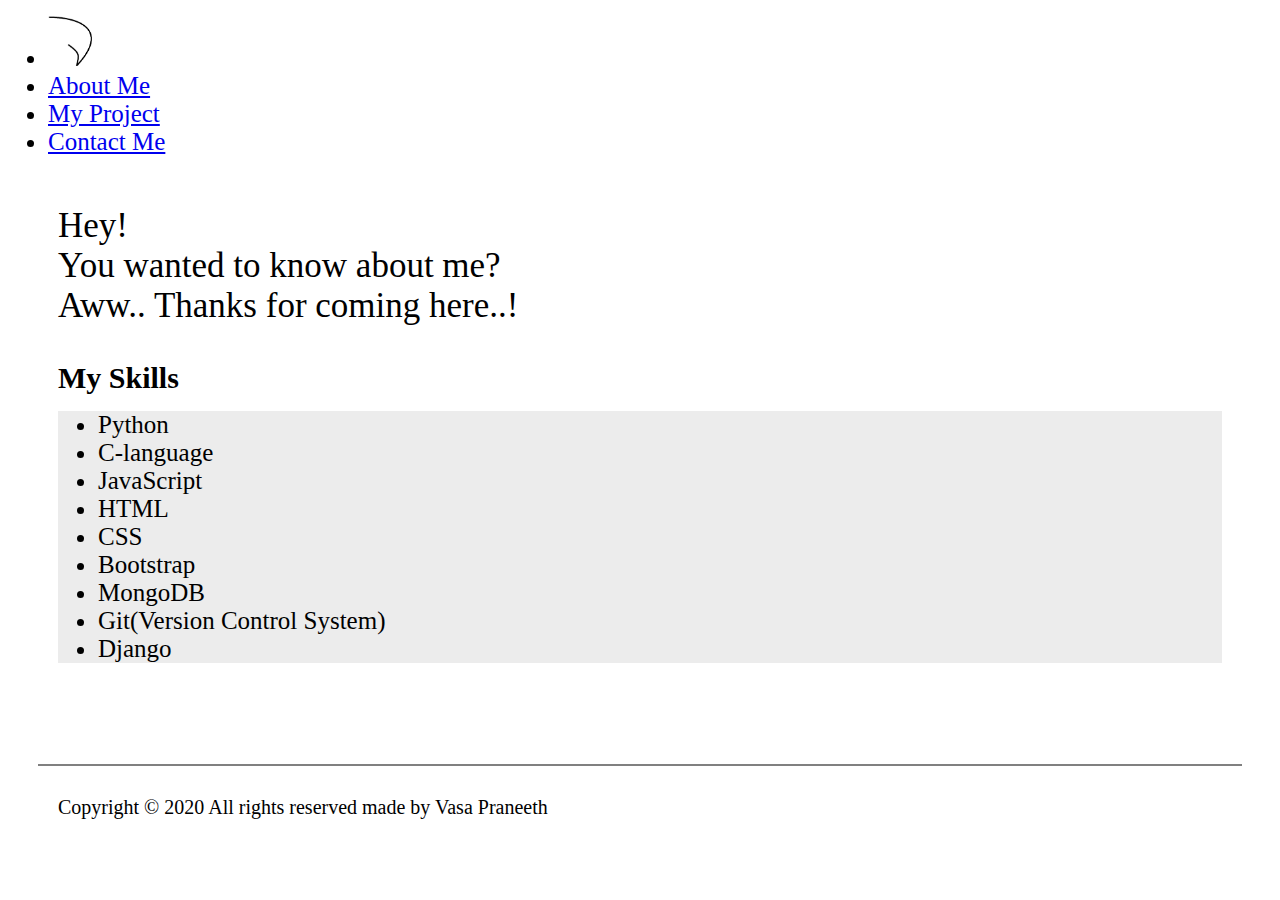
==== about.html @ a44cd659 "All files commited" ====
<!DOCTYPE html>
<html lang="en" dir="ltr">
  <head>
    <meta charset="utf-8">
    <title>Vasa Praneeth</title>
    <link rel="stylesheet" href="https://stackpath.bootstrapcdn.com/bootstrap/4.5.0/css/bootstrap.min.css" integrity="sha384-9aIt2nRpC12Uk9gS9baDl411NQApFmC26EwAOH8WgZl5MYYxFfc+NcPb1dKGj7Sk" crossorigin="anonymous">
    <script src="https://ajax.googleapis.com/ajax/libs/jquery/3.5.1/jquery.min.js"></script>
    <script src="https://cdnjs.cloudflare.com/ajax/libs/popper.js/1.16.0/umd/popper.min.js"></script>
    <script src="https://maxcdn.bootstrapcdn.com/bootstrap/4.5.2/js/bootstrap.min.js"></script>

    <link rel="stylesheet" href="main_style.css">
    <link rel="icon" href="logo.png">
  </head>
  <body>

    <nav class="navbar navbar-expand-sm bg-dark navbar-dark ">
        <ul class="navbar-nav">
          <li class="nav-item">
            <a class="navbar-brand" href="index.html" style="text-align: left;">
              <img src="logo.png" alt="image" style="width:50px;">
            </a>
          </li>
          
          <li class="nav-item">
            <a class="nav-link item" href="about.html">About Me</a>
          </li>
          <li class="nav-item">
            <a class="nav-link item" href="project.html">My Project</a>
          </li>
          <li class="nav-item ">
            <a class="nav-link item" href="contact.html">Contact Me</a>
          </li>
        </ul>
      </nav>

    <div class="container align">
        <div class="jumbotron">
            <p style="font-size: 35px;">
              Hey! <br>
              You wanted to know about me? <br>
              Aww.. Thanks for coming here..!
            </p>
        </div>
        <p><b style="font-size: 30px;">My Skills</b></p>
        <div style="background:#ececec;">
          <p>
            <ul>
              <li>Python</li>
              <li>C-language</li>
              <li>JavaScript</li>
              <li>HTML</li>
              <li>CSS</li>
              <li>Bootstrap</li>
              <li>MongoDB</li>
              <li>Git(Version Control System)</li>
              <li>Django</li>
            </ul>
          </p>
        </div>
    </div>

    <footer>
      <hr style="height:2px;border-width:0;color:gray;background-color:gray;margin: 30px;" >

      <p class="copyright">
          Copyright © 2020 All rights reserved made by Vasa Praneeth
      </p>
    </footer>

  </body>
</html>
---- main_style.css ----
.para{
    font-size: 35px;
}

.container{
    margin: 20px;
}

.align{
    margin: 50px;
}

li{
    font-size: 25px;
    margin-right: 10px;
}

.para2{
    font-size: 20px;
}

.copyright{
    font-size: 20px; color: black;
    margin-left: 50px;
}

footer {
    /* padding: 10px; */
    margin-top: 8%;
  }

  .foot {
    /* padding: 10px; */
    margin-top: 11%;
  }
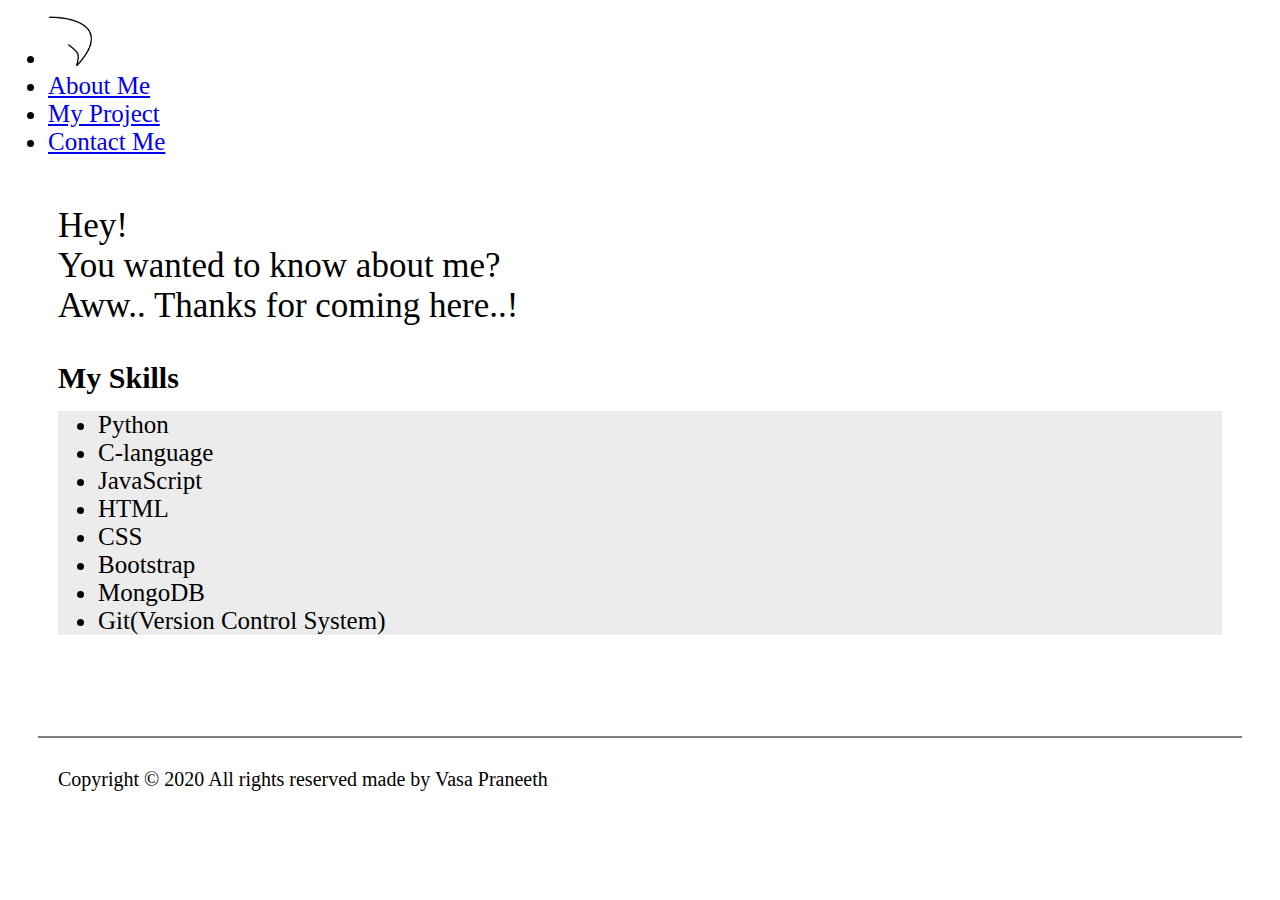
==== commit f66b8f69: "removed django in skills" ====
--- a/about.html
+++ b/about.html
@@ -53,7 +53,6 @@
               <li>Bootstrap</li>
               <li>MongoDB</li>
               <li>Git(Version Control System)</li>
-              <li>Django</li>
             </ul>
           </p>
         </div>
